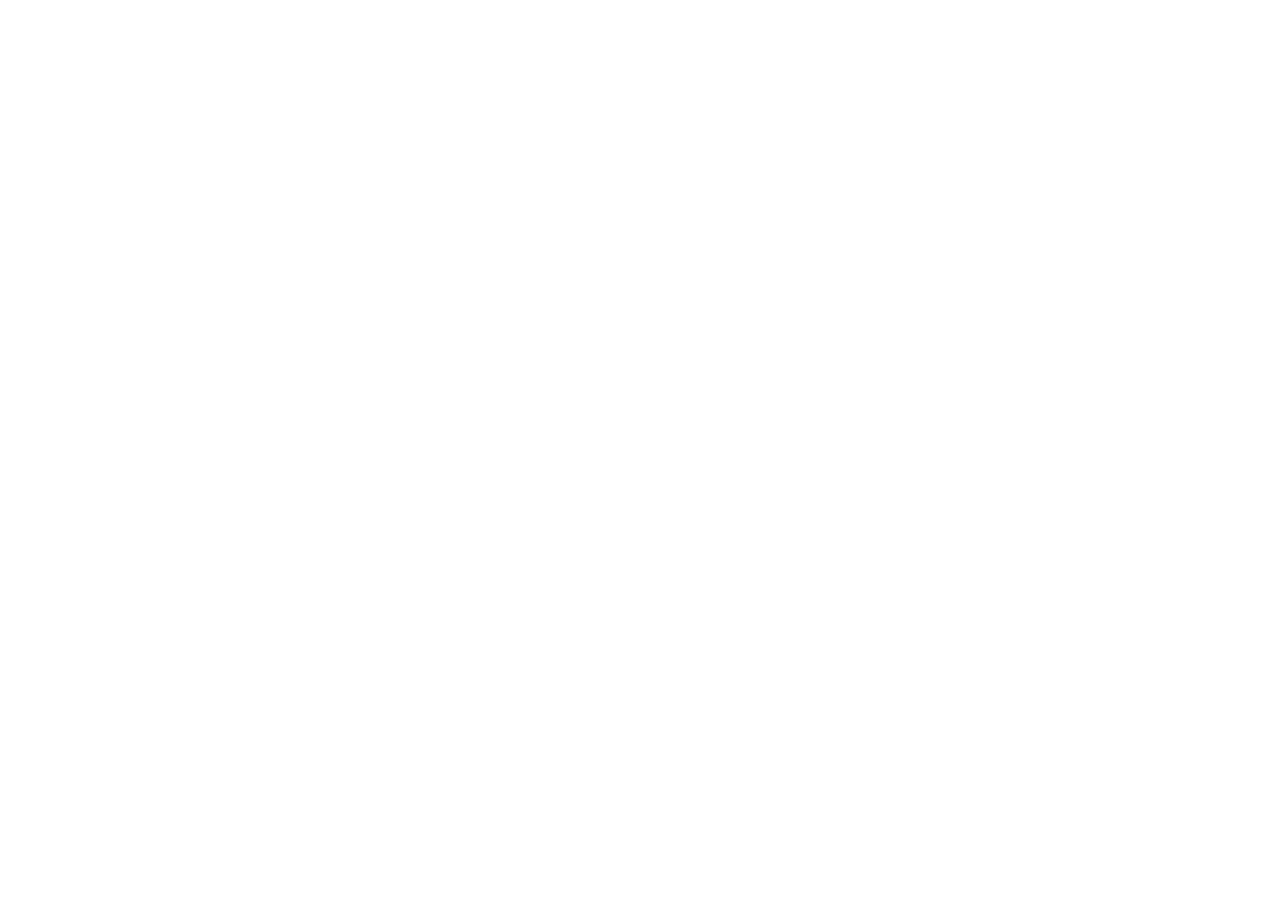
==== categorias.html @ 361829d8 "Primeiro Commit Leo" ====
<!DOCTYPE html>
<html lang="pt-br">
<head>
    <meta charset="utf-8"/>
    <meta name="viewport" content="width=device-width, initial-scale=1">
    <title>categorias</title>
    <link rel="stylesheet" type="text/css" href="CSS/estilo.css"/>
    <link rel="stylesheet" href="https://maxcdn.bootstrapcdn.com/bootstrap/3.3.7/css/bootstrap.min.css"/>
    <link rel="stylesheet" href="https://cdnjs.cloudflare.com/ajax/libs/font-awesome/4.7.0/css/font-awesome.min.css">
    <script src="https://maxcdn.bootstrapcdn.com/bootstrap/3.3.7/js/bootstrap.min.js"></script>
    <script src="https://ajax.googleapis.com/ajax/libs/jquery/3.2.1/jquery.min.js"></script>
</head>
<body>
</body>
</html>
---- CSS/estilo.css ----
@charset "UTF-8";
/* Formatação do corpo */
body {
    background-color: #dddddd;
    color: rgba(0,0,0,1);
}

div#interface {
    width: 1400px;
    background-color: #ffffff;
    margin: 0px auto 0px auto;
    box-shadow: 0px 0px 10px rgba(0,0,0,.5);
    padding: 10px;
}

p {
    text-align: justify;
    text-indent: 50px;
}

/* Formatação da barra de pesquisa*/
input#searchbar.form-control {
}

/* Formatação do rodapé */
footer#rodape {
    clear: both;
    border-top: 1px solid #606060;
}
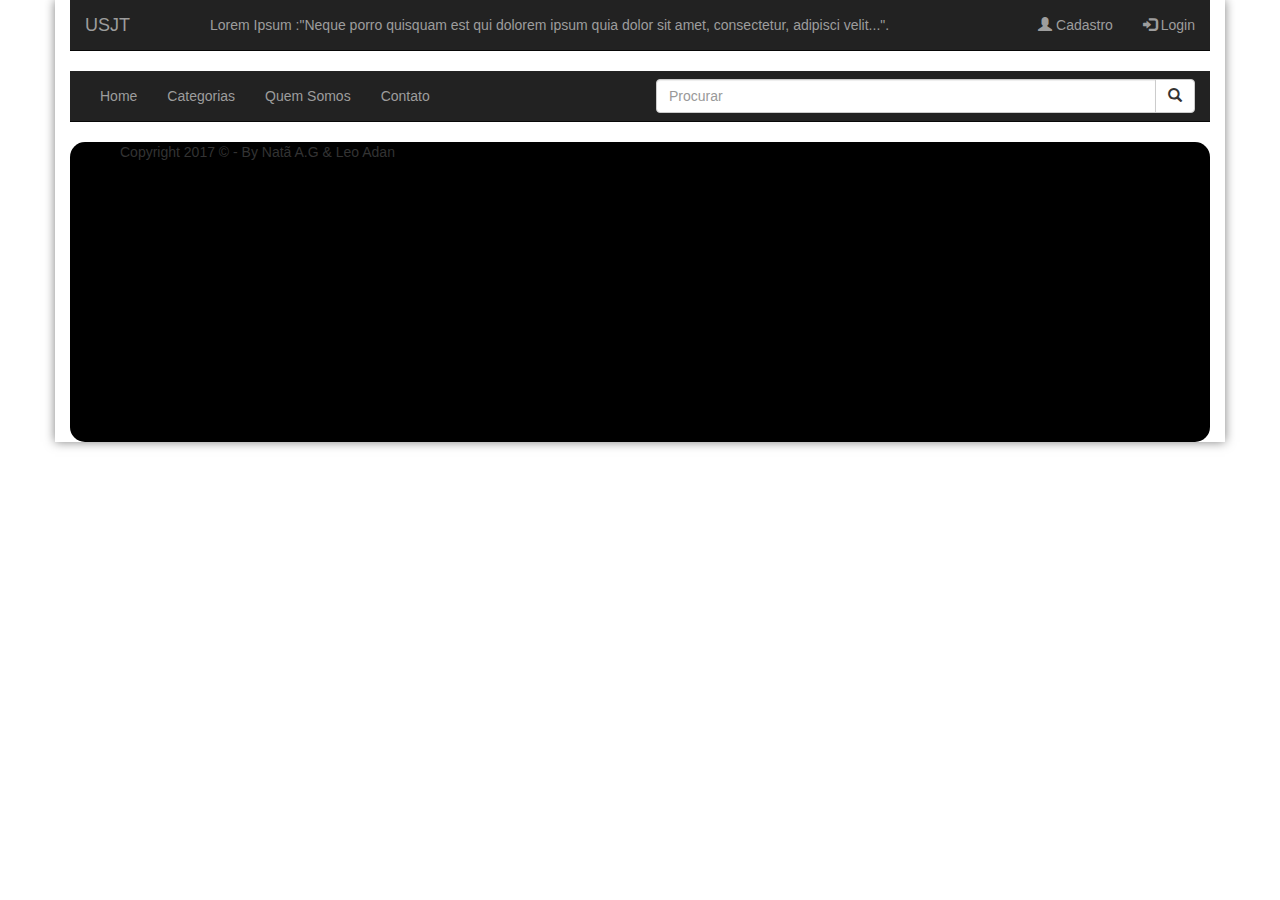
==== commit 27fed2e3: "Contato, quem Somos" ====
--- a/categorias.html
+++ b/categorias.html
@@ -10,6 +10,52 @@
     <script src="https://maxcdn.bootstrapcdn.com/bootstrap/3.3.7/js/bootstrap.min.js"></script>
     <script src="https://ajax.googleapis.com/ajax/libs/jquery/3.2.1/jquery.min.js"></script>
 </head>
-<body>
-</body>
+    <body>
+        <div id="interface" class="container">
+            <div class="row">
+                <div class="col-sm-12">
+                    <header id="cabecalho">
+                        <nav id="login" class="navbar navbar-inverse navbar-static-top">
+                            <div class="container-fluid">
+                                    <div class="navbar-header" id="cabecalho">
+                                        <a class="navbar-brand" href="index.html">USJT</a>
+                                    </div>
+                                    <p class="navbar-text">Lorem Ipsum :"Neque porro quisquam est qui dolorem ipsum quia dolor sit amet, consectetur, adipisci velit...".</p>
+                                    <ul class="nav navbar-nav navbar-right">
+                                        <li><a href="#"><i class="glyphicon glyphicon-user"></i> Cadastro</a></li>
+                                        <li><a href="#"><i class="glyphicon glyphicon-log-in"></i> Login</a></li> 
+                                    </ul>
+                            </div>
+                        </nav>
+                        <nav  id="menu" class="navbar navbar-inverse navbar-static-top">
+                            <div class="container-fluid">
+                                <ul class="nav navbar-nav">
+                                    <li><a href="index.html">Home</a></li>
+                                    <li><a href="categorias.html">Categorias</a></li>
+                                    <li><a href="quemsomos.html">Quem Somos</a></li>
+                                    <li><a href="contato.html">Contato</a></li>
+                                </ul>
+                                <form class="navbar-form navbar-right">
+                                    <div class="input-group">
+                                        <input id="searchbar" type="text" class="form-control" placeholder="Procurar">
+                                        <div class="input-group-btn">
+                                            <button class="btn btn-default" type="submit">
+                                                <i class="glyphicon glyphicon-search"></i>
+                                            </button>
+                                        </div>
+                                    </div>
+                                </form>
+                            </div>
+                        </nav>
+                    </header>
+                    <section id="corpo"></section>
+                    <footer id="rodape">
+                        <p>Copyright 2017 &copy; - By Natã A.G & Leo Adan <br>
+                        <img>
+                        </p>
+                    </footer>
+                </div>
+            </div>
+        </div>
+    </body>
 </html>--- a/CSS/estilo.css
+++ b/CSS/estilo.css
@@ -5,13 +5,93 @@
     color: rgba(0,0,0,1);
 }
 
-div#interface {
-    width: 1400px;
+.container {
+    width: 1600px;
     background-color: #ffffff;
     margin: 0px auto 0px auto;
     box-shadow: 0px 0px 10px rgba(0,0,0,.5);
-    padding: 10px;
 }
+header{
+    height: 100%;
+}
+.topo{
+    height: 100px;
+    width: 100%;
+    background-color:palegreen;
+}
+.topo #logo{
+    width: 30%;
+    height: 80%;;
+    background: yellow;
+    float: left;
+    margin: 1%;
+}
+.usuario{
+    width: 30%;
+    height: 80%;
+    background: yellow;
+    float: right;
+    margin: 1%;
+}
+#menu{
+    margin-top:1%;
+}
+#boxImg  {
+	width:    100%;
+	height:  100%;
+	position: relative;
+	overlay:  hidden;
+    image-resolution: from-image;
+	background-color:darkgray;
+}
+#flechaEsq, #flechaDir  {
+	position:         absolute;
+	top:              40%;
+	opacity:          0.7;
+	background-color: #ccc;
+	border-radius:    50%;
+	width:            5%;
+	height:           17%;
+	cursor:           pointer;
+}
+#flechaEsq  {
+	padding:    1.3% 0% 0% 1.2%;
+	box-sizing: border-box;
+	left:       2%;
+}
+#flechaEsq:hover, #flechaDir:hover  {
+	opacity: 0.5;
+}
+#flechaDir  {
+	padding:    1.3% 0% 0% 1.2%;
+	box-sizing: border-box;
+	right:      2%;
+}
+.produtos{
+    margin-top: 20px;;
+}
+.produtos #categorias{
+    width: 18%;
+    height: 900px;
+    background-color:greenyellow;
+    float: left;
+    border-radius: 5px 5px 5px 5px;
+    
+}
+.produtos #carrinho{
+    width:18%;
+    height: 900px;
+    background-color:greenyellow;
+    float: right;
+    border-radius: 5px 5px 5px 5px;
+}
+.produtos #produtosHome{
+    width: 62%;
+    margin: 0 auto;
+    background-color: yellow;
+    border-radius:  10px 10px 10px 10px;
+}
+
 
 p {
     text-align: justify;
@@ -20,10 +100,14 @@
 
 /* Formatação da barra de pesquisa*/
 input#searchbar.form-control {
+    width: 500px;
 }
 
 /* Formatação do rodapé */
 footer#rodape {
-    clear: both;
-    border-top: 1px solid #606060;
+    width: 100%;
+    height: 300px;
+    background-color: black;
+    margin-top: 1%;
+    border-radius: 15px 15px 15px 15px;
 }
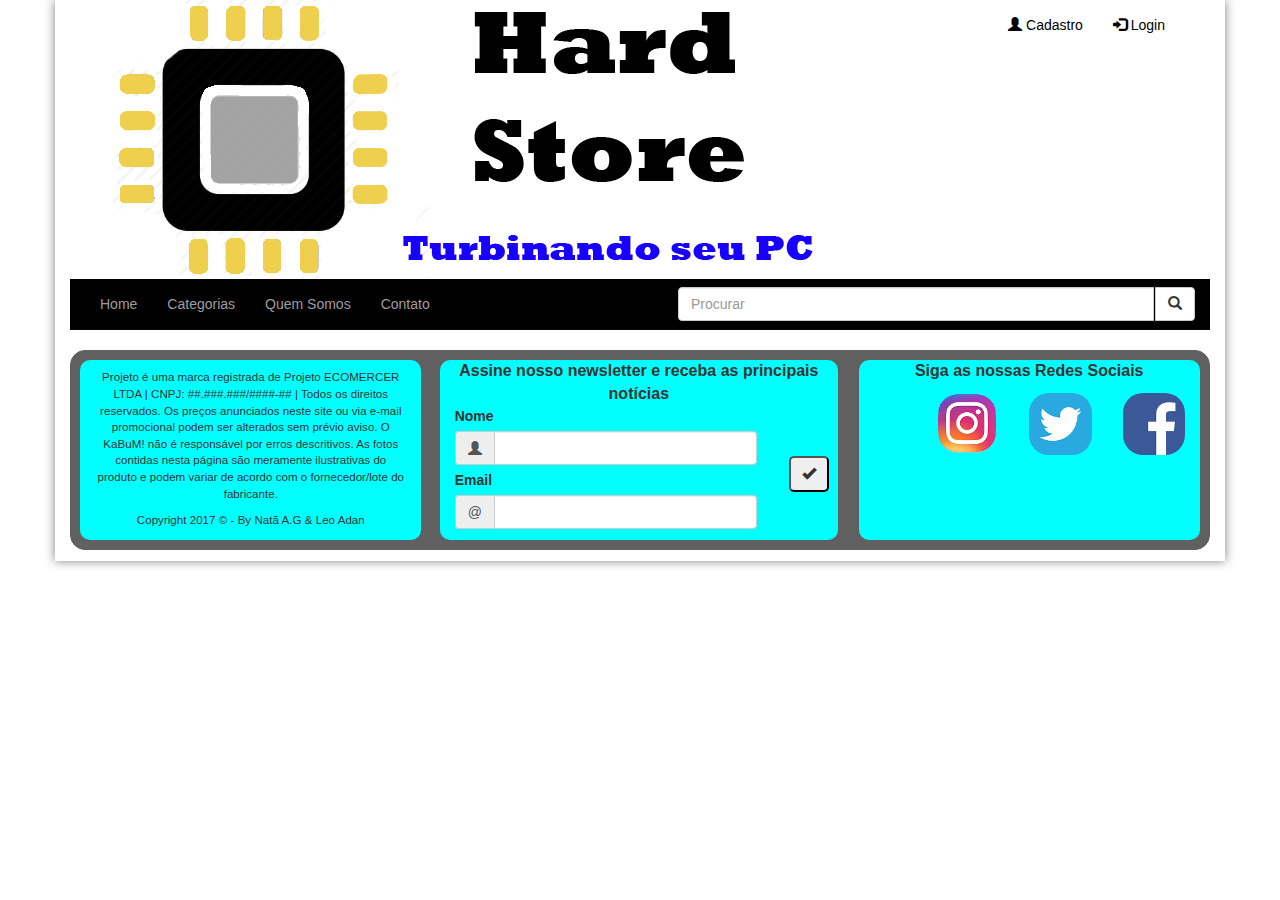
==== commit a57c8e5f: "Produtos na home e Pagina de Produto" ====
--- a/categorias.html
+++ b/categorias.html
@@ -15,16 +15,18 @@
             <div class="row">
                 <div class="col-sm-12">
                     <header id="cabecalho">
-                        <nav id="login" class="navbar navbar-inverse navbar-static-top">
+                        <nav id="login" class="navbar navbar-static-top">
                             <div class="container-fluid">
-                                    <div class="navbar-header" id="cabecalho">
-                                        <a class="navbar-brand" href="index.html">USJT</a>
+                                    <div class="col-lg-12 col-md-12">
+                                        <div class="Login">
+                                            <img id="logo" src="img/LogoLoja.png">
+                                                 
+                                            <ul class="nav navbar-nav navbar-right">
+                                                    <li><a href="#"><i class="glyphicon glyphicon-user"></i> Cadastro</a></li>
+                                                    <li><a href="#"><i class="glyphicon glyphicon-log-in"></i> Login</a></li> 
+                                            </ul>
+                                        </div>
                                     </div>
-                                    <p class="navbar-text">Lorem Ipsum :"Neque porro quisquam est qui dolorem ipsum quia dolor sit amet, consectetur, adipisci velit...".</p>
-                                    <ul class="nav navbar-nav navbar-right">
-                                        <li><a href="#"><i class="glyphicon glyphicon-user"></i> Cadastro</a></li>
-                                        <li><a href="#"><i class="glyphicon glyphicon-log-in"></i> Login</a></li> 
-                                    </ul>
                             </div>
                         </nav>
                         <nav  id="menu" class="navbar navbar-inverse navbar-static-top">
@@ -50,9 +52,63 @@
                     </header>
                     <section id="corpo"></section>
                     <footer id="rodape">
-                        <p>Copyright 2017 &copy; - By Natã A.G & Leo Adan <br>
-                        <img>
-                        </p>
+                        <div class="row">
+                            <div class="col-sm-12">                   
+                                <div class="informacoes">
+                                    <div class="col-lg-12 col-md-12">
+                                        <p>Projeto é uma marca registrada de Projeto ECOMERCER LTDA | CNPJ: ##.###.###/####-## | Todos os direitos reservados. Os preços anunciados neste site ou via e-mail promocional podem ser alterados sem prévio aviso. O KaBuM! não é responsável por erros descritivos. As fotos contidas nesta página são meramente ilustrativas do produto e podem variar de acordo com o fornecedor/lote do fabricante.</p>
+                                                
+                                        <p>Copyright 2017 &copy; - By Natã A.G & Leo Adan <br></p>              
+                                    </div>    
+                                </div>               
+                                    <!-- ############-->
+                                <div class="newsletter">
+                                    <div class="col-lg-12 col-md-12 col-sm-12">                     
+                                        <p>Assine nosso newsletter e receba as principais notícias</p>
+                                                                
+                                        <button id="Ok"><span class="glyphicon glyphicon-ok"></span></button> 
+                                        
+                                        <div class="form-group">
+                                            <label class="control-label" for="nome">Nome</label>
+                                            <div class="input-group">
+                                                <div class="input-group-addon">
+                                                <span class="glyphicon glyphicon-user"></span>
+                                                </div>
+                                                <input class="form-control" id="email" name="email" type="text"/>
+                                            </div>
+                                        </div>
+                                                                    
+                                                                
+                                        <div class="form-group">
+                                            <label class="control-label" for="email">Email</label>
+                                            <div class="input-group">
+                                                <div class="input-group-addon">@</div>
+                                                <input class="form-control" id="email" name="email" type="text"/>
+                                                                        
+                                                </div>
+                                        </div>             
+                                    </div>
+                                </div>
+                                                            
+                                <div class="redes">
+                                    <div class="col-lg-12  col-md-12 col-sm-12">
+                                        <p>Siga as nossas Redes Sociais </p>
+                                                            
+                                        <div class="imgRedes">
+                                        <a href="#"><img src="img/FacebookLogo.png" alt="" /></a>
+                                        </div>
+                                                            
+                                        <div class="imgRedes">
+                                        <a href="#"><img src="img/TwitterLogo.png" alt="" /></a>
+                                        </div>
+                                                            
+                                        <div class="imgRedes">
+                                        <a href="#"><img src="img/Instagram%20Logo.png" alt="" /></a>
+                                        </div>     
+                                    </div>    
+                                </div>
+                            </div>
+                        </div>
                     </footer>
                 </div>
             </div>
--- a/CSS/estilo.css
+++ b/CSS/estilo.css
@@ -1,113 +1,272 @@
 @charset "UTF-8";
-/* Formatação do corpo */
+/* Formatação do corpo inteiro */
 body {
+    font-family: Arial, Helvetica, sans-serif;
     background-color: #dddddd;
+    margin: 0px auto 0px auto;
     color: rgba(0,0,0,1);
 }
 
-.container {
-    width: 1600px;
+div#interface {
     background-color: #ffffff;
+    margin: 0 auto;
     margin: 0px auto 0px auto;
     box-shadow: 0px 0px 10px rgba(0,0,0,.5);
 }
-header{
-    height: 100%;
-}
-.topo{
-    height: 100px;
-    width: 100%;
-    background-color:palegreen;
-}
-.topo #logo{
-    width: 30%;
-    height: 80%;;
-    background: yellow;
-    float: left;
-    margin: 1%;
-}
-.usuario{
-    width: 30%;
-    height: 80%;
-    background: yellow;
-    float: right;
-    margin: 1%;
-}
-#menu{
-    margin-top:1%;
-}
-#boxImg  {
-	width:    100%;
-	height:  100%;
-	position: relative;
-	overlay:  hidden;
-    image-resolution: from-image;
-	background-color:darkgray;
-}
-#flechaEsq, #flechaDir  {
-	position:         absolute;
-	top:              40%;
-	opacity:          0.7;
-	background-color: #ccc;
-	border-radius:    50%;
-	width:            5%;
-	height:           17%;
-	cursor:           pointer;
-}
-#flechaEsq  {
-	padding:    1.3% 0% 0% 1.2%;
-	box-sizing: border-box;
-	left:       2%;
-}
-#flechaEsq:hover, #flechaDir:hover  {
-	opacity: 0.5;
-}
-#flechaDir  {
-	padding:    1.3% 0% 0% 1.2%;
-	box-sizing: border-box;
-	right:      2%;
-}
-.produtos{
-    margin-top: 20px;;
-}
-.produtos #categorias{
-    width: 18%;
-    height: 900px;
-    background-color:greenyellow;
+
+
+/* Formatação da barra de pesquisa*/
+
+/* ###Logo, Login e Cadastro### */
+
+nav#login ul {
+    margin-right: 0px;
+}
+
+nav#login ul li a{
+    color: #000000;
+}
+nav#menu {
+    margin-top: -21px;
+    background-color: #000000;
+}
+
+input#searchbar {
+    padding-right: 400px;
+    right: -117px;
+}
+
+/* Formatação da Galeria*/
+div#novidades {
+    display: block;
+    position: relative;
+    margin: 0 auto;
+}
+div#novidades img {
+    width:100%;  
+}
+
+div#arrowleft {
+    
+    box-sizing: border-box;
+    left: 20px;
+    position: absolute;
+    top: 40%;
+    opacity: 0.7;
+    background-color: #ccc;
+    border-radius: 50%;
+    width: 56px;
+    height: 60px;
+    cursor: pointer;
+    font-size:4em;
+}
+
+div#arrowright {
+    box-sizing: border-box;
+    right: 20px;
+    position: absolute;
+    top: 40%;
+    opacity: 0.7;
+    background-color: #ccc;
+    border-radius: 50%;
+    width: 56px;
+    height: 60px;
+    cursor: pointer;
+    font-size:4em;
+}
+
+div#arrowleft:hover, div#arrowright:hover {
+    opacity: 0.5;
+}
+
+/* Formatação do Corpo */
+
+div.produtos {
+    margin-top: 20px;
+}
+
+div.produtos #categorias{
+    height:1600px;
+    background-color:#606060;
     float: left;
     border-radius: 5px 5px 5px 5px;
     
 }
-.produtos #carrinho{
-    width:18%;
+
+div.produtos #carrinho{
     height: 900px;
-    background-color:greenyellow;
+    background-color:#606060;
     float: right;
     border-radius: 5px 5px 5px 5px;
 }
-.produtos #produtosHome{
-    width: 62%;
+
+div.produtos #produtosHome{
+    left: 10px;
+    width: 65%;
     margin: 0 auto;
-    background-color: yellow;
+    height: 1600px;
+    background-color: #606060;
     border-radius:  10px 10px 10px 10px;
 }
-
-
-p {
-    text-align: justify;
-    text-indent: 50px;
-}
-
-/* Formatação da barra de pesquisa*/
-input#searchbar.form-control {
-    width: 500px;
-}
-
+/* Formatação das tabelas de categorias */
+table>thead>tr>th {
+    text-align: center;
+    font-size: 12pt;
+}
+
+div#processadores {
+    background-color: #ccc;
+    height: 30%;
+    border-radius: 10px;
+    
+}
+
+div#placasMae {
+    margin-top: 13px;
+    background-color: #ccc;
+    height: 33%;
+    border-radius: 10px;
+}
+
+div#gpu {
+    margin-top: 13px;
+    background-color: #ccc;
+    height: 30%;
+    border-radius: 10px;
+}
+
+/* Formatação dos Produtos da Home */
+div#produtos {
+    display: block;
+    width: 100%;
+    height: 1550px;
+    float: left;
+    margin: 25px 0px;
+    background-color: #ccc;
+}
+
+div#produtos td {
+    width: 200px;
+    text-align: center;
+    vertical-align: top;
+}
+
+div#produtos td p{
+    font-weight: bold;
+    font-size: 15px;
+    text-align: center;
+    color: #000;
+}
+
+div#produtos td span {
+    color: #fff;
+    background-color: #606060;
+    border: 1px solid #000;
+    display: inline-block;
+    padding: 0px 21px;
+    border-radius: 20px;;
+}
+/* Formatação do Carrinho e Lista de Desejos */
+div#pedidosCarrinho {
+    margin-top: 30px;
+    background-color: #ccc;
+    height: 45%;
+    border-radius: 10px;
+}
+
+div#listaDeDesejos {
+    margin-top: 13px;
+    background-color: #ccc;
+    height: 45%;
+    border-radius: 10px;
+}
 /* Formatação do rodapé */
 footer#rodape {
+    clear: both;
+    border: 1px solid #606060;
     width: 100%;
-    height: 300px;
-    background-color: black;
+    height: 200px;
+    background-color: #606060;
     margin-top: 1%;
+    margin-bottom: 1%;
     border-radius: 15px 15px 15px 15px;
-}
+
+}
+
+footer#rodape p {
+    text-align: center;
+}
+.informacoes{
+    width: 30%;
+    height: 180px;
+    float: left;
+    border-radius: 10px 10px 10px 10px;
+    margin: 0.8%;
+    background-color: aqua;
+    
+}
+.informacoes p{
+    font-family: arial, sans-serif;
+    margin-top: 3%;
+    font-size: 83%;
+    text-align: center;
+}
+.newsletter{
+    width: 35%;
+    height: 180px;
+    border-radius: 10px 10px 10px 10px;
+    margin:auto;
+    float:inherit;
+    margin:     0.8%;
+    background-color: aqua;
+}
+.newsletter p{
+    font-family: arial, sans-serif;
+    font-size: 16px;
+    font-weight: bolder;
+    text-align:inherit;
+    
+}
+.newsletter #Ok{
+    position: absolute;
+    float: right;
+    
+}
+.form-group{
+    margin-top: -10px;
+}
+.form-control{
+    max-width: 80%;
+    min-width: 7%;
+}
+.newsletter #Ok{
+    position: absolute;
+    margin-left: 84%;
+    margin-top: 10%;
+    width: 10%;
+    height: 20%;
+    border-radius: 5px 5px 5px 5px;
+}
+.redes{
+    width: 30%;
+    height: 180px;
+    border-radius: 10px 10px 10px 10px;
+    float: right;
+    margin: 0.8%;
+    background-color: aqua;
+    
+}
+.redes p{
+    font-family: arial, sans-serif;
+    font-size: 16px;
+    font-weight: bolder;
+    text-align: justify;
+  
+}
+.redes img{
+    width:20%;
+    height: auto;
+    border-radius: 20px;
+    margin-left: 10%;
+    float: right;
+}